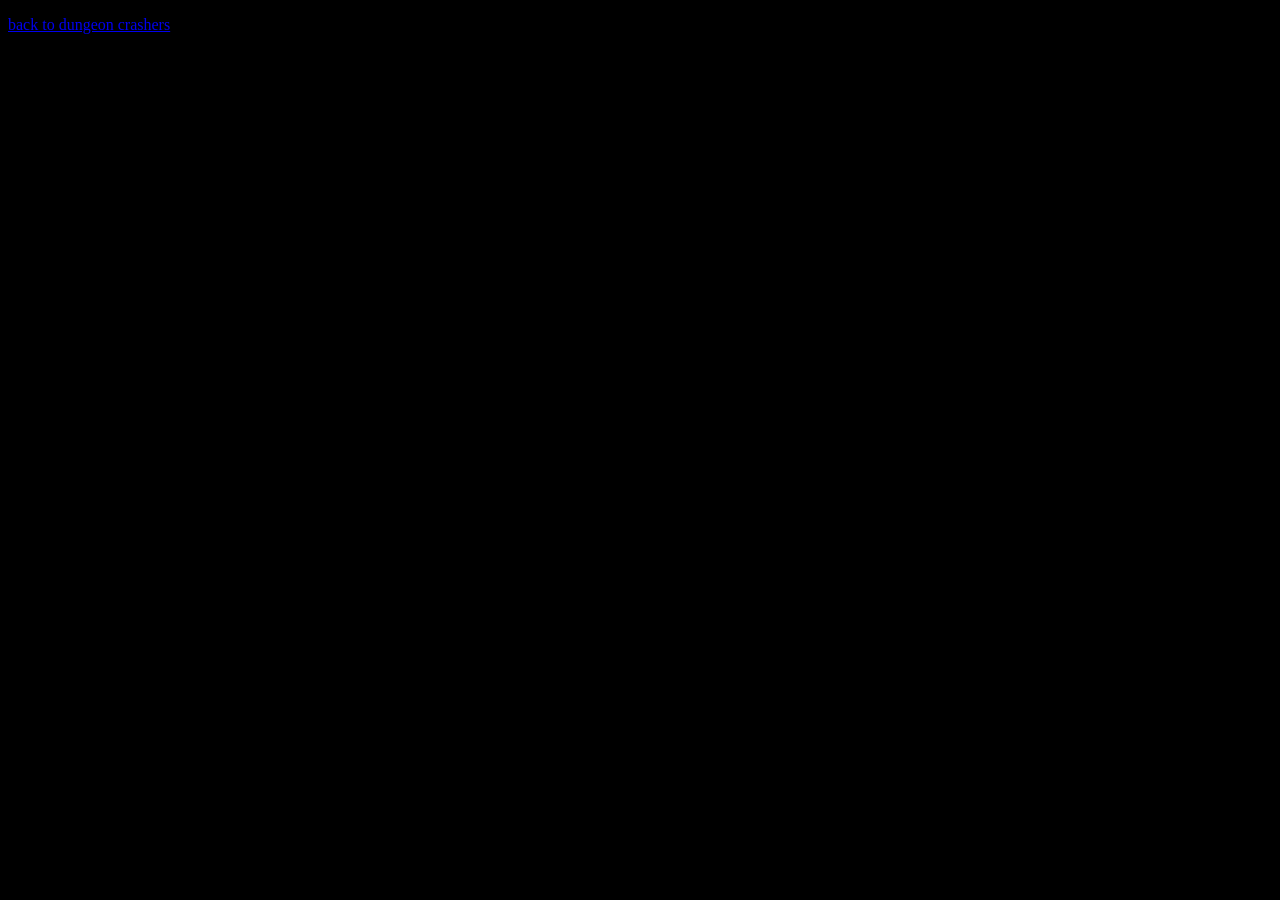
==== hyacinthheld_MV/www/index.html @ d30c2ba6 "rip it a new one! - upgraded the internals to 1.6.3 - a number of other things - please work" ====
<!DOCTYPE html>
<html>
    <head>
        <meta charset="UTF-8">
        <meta name="apple-mobile-web-app-capable" content="yes">
        <meta name="apple-mobile-web-app-status-bar-style" content="black-translucent">
        <meta name="viewport" content="user-scalable=no">
        <link rel="icon" href="icon/icon.png" type="image/png">
        <link rel="apple-touch-icon" href="icon/icon.png">
        <link rel="stylesheet" type="text/css" href="fonts/gamefont.css">
        <title>HyacinthHeld</title>
    </head>
    <body style="background-color: black">
        <script type="text/javascript" src="js/libs/pixi.js"></script>
        <script type="text/javascript" src="js/libs/pixi-tilemap.js"></script>
        <script type="text/javascript" src="js/libs/pixi-picture.js"></script>
        <script type="text/javascript" src="js/libs/fpsmeter.js"></script>
        <script type="text/javascript" src="js/libs/lz-string.js"></script>
        <script type="text/javascript" src="js/libs/iphone-inline-video.browser.js"></script>
        <script type="text/javascript" src="js/rpg_core.js"></script>
        <script type="text/javascript" src="js/rpg_managers.js"></script>
        <script type="text/javascript" src="js/rpg_objects.js"></script>
        <script type="text/javascript" src="js/rpg_scenes.js"></script>
        <script type="text/javascript" src="js/rpg_sprites.js"></script>
        <script type="text/javascript" src="js/rpg_windows.js"></script>
        <script type="text/javascript" src="js/plugins.js"></script>
        <script type="text/javascript" src="js/main.js"></script>
		<p><a href="https://shinyjiggly.github.io/dungeon-crashers-website/dungeoncrashers/index.html">back to dungeon crashers</a></p>
    </body>
</html>
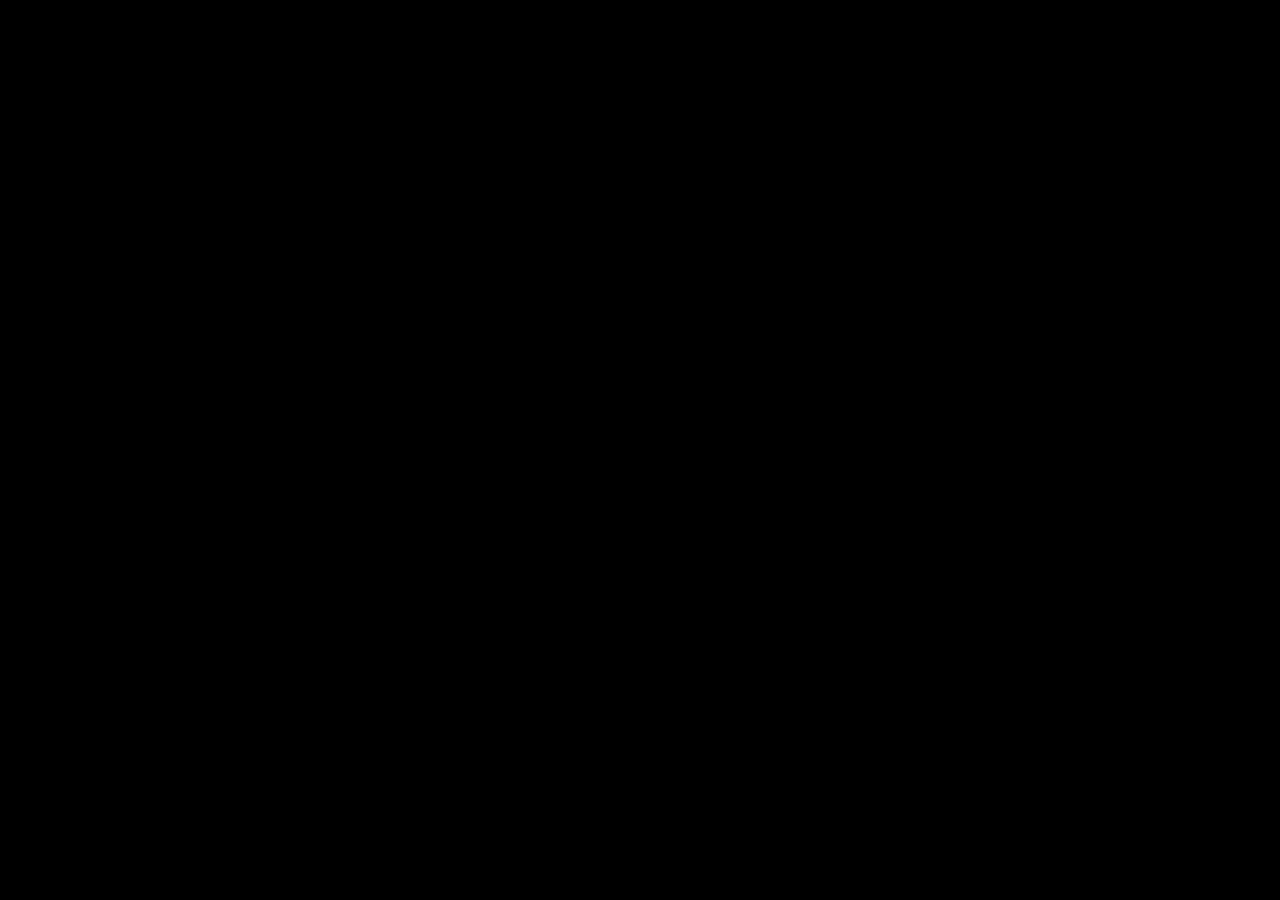
==== commit 2269a5a3: "colors.... - background color can now be changed with a scriptlet! - added a guy that makes the plac" ====
--- a/hyacinthheld_MV/www/index.html
+++ b/hyacinthheld_MV/www/index.html
@@ -11,6 +11,7 @@
         <title>HyacinthHeld</title>
     </head>
     <body style="background-color: black">
+
         <script type="text/javascript" src="js/libs/pixi.js"></script>
         <script type="text/javascript" src="js/libs/pixi-tilemap.js"></script>
         <script type="text/javascript" src="js/libs/pixi-picture.js"></script>
@@ -25,6 +26,6 @@
         <script type="text/javascript" src="js/rpg_windows.js"></script>
         <script type="text/javascript" src="js/plugins.js"></script>
         <script type="text/javascript" src="js/main.js"></script>
-		<p><a href="https://shinyjiggly.github.io/dungeon-crashers-website/dungeoncrashers/index.html">back to dungeon crashers</a></p>
+		<a href="https://shinyjiggly.github.io/dungeon-crashers-website/dungeoncrashers/index.html">back to dungeon crashers</a>
     </body>
 </html>
--- a/hyacinthheld_MV/www/fonts/gamefont.css
+++ b/hyacinthheld_MV/www/fonts/gamefont.css
@@ -0,0 +1,11 @@
+@font-face {
+    font-family: GameFont;
+    src: url("TYPOSTUCK.ttf");
+}
+body,td,th {
+	background-color: #000000;
+}
+
+a:link {color:#000000;text-decoration:none;}
+a:visited {color:#000000;text-decoration:none;}
+a:hover {color:#007cc1;text-decoration:underline;}
